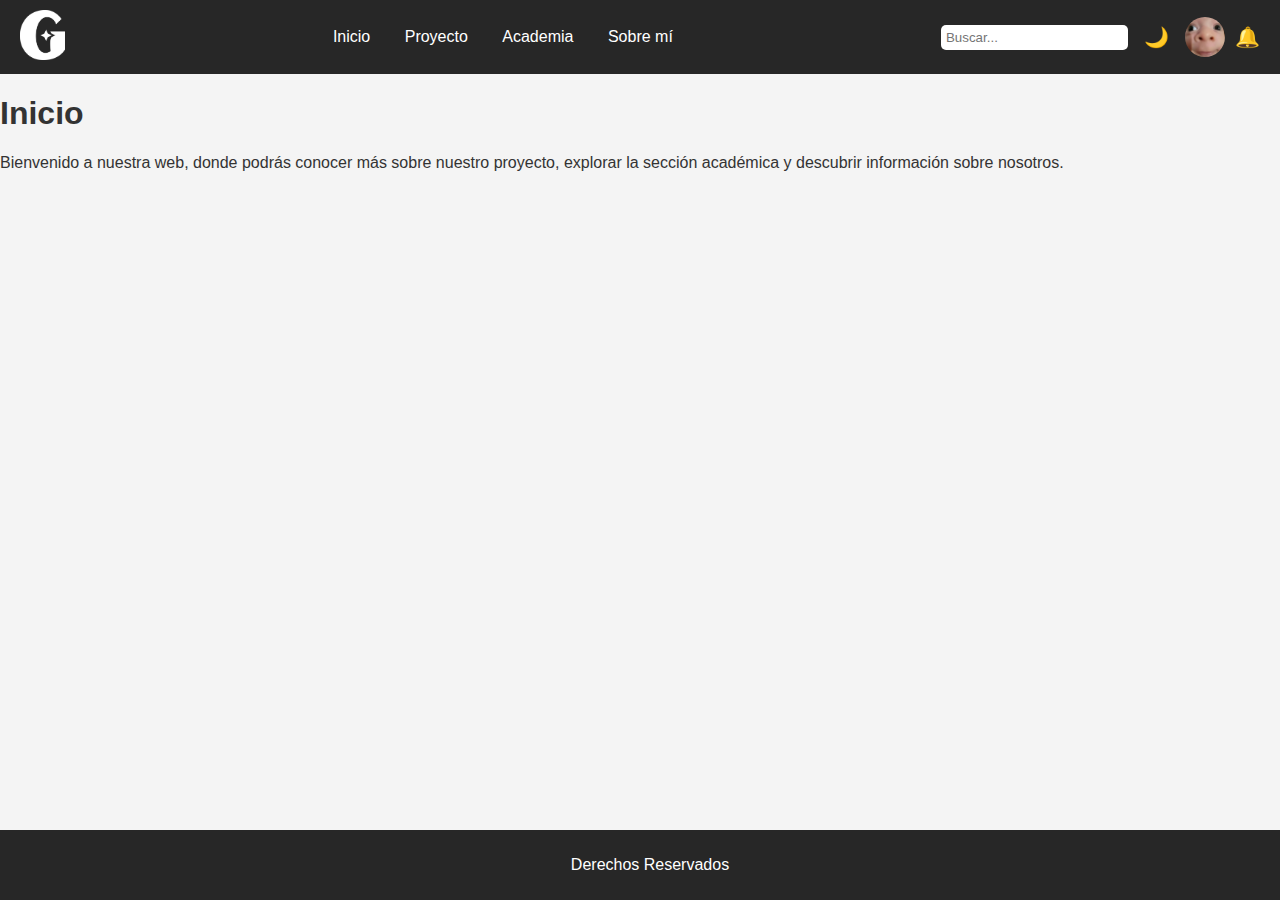
==== T3/Index.html @ cc7fe31b "Add files via upload" ====
<!DOCTYPE html>
<html lang="es">
<head>
    <meta charset="UTF-8">
    <meta name="viewport" content="width=device-width, initial-scale=1.0">
    <title>GlizStar</title>
    <link rel="stylesheet" href="styles.css">
    <script defer src="script.js"></script>
</head>
<body>
    <header>
        <div class="logo">
            <img src="Img/logo one white grande png.png " alt="Logo">
        </div>
        <nav>
            <a href="Index.html">Inicio</a>
            <a href="proyectos.html">Proyecto</a>
            <a href="academia.html">Academia</a>
            <a href="sobremi.html">Sobre mí</a>
        </nav>
        <div class="header-icons">
            <input type="text" placeholder="Buscar..." class="search-bar">
            <button class="theme-toggle">🌙</button>
            <img src="Img/beby.jpg" alt="Perfil" class="profile-pic">
            <span class="notifications">🔔</span>
        </div>
    </header>
    <main>
        <h1>Inicio</h1>
        <p>Bienvenido a nuestra web, donde podrás conocer más sobre nuestro proyecto, explorar la sección académica y descubrir información sobre nosotros.</p>
    </main>
    <footer>
        <p>Derechos Reservados</p>
    </footer>
</body>
</html>
---- T3/styles.css ----
body {
    font-family: Arial, sans-serif;
    margin: 0;
    padding: 0;
    background-color: #f4f4f4;
    color: #333;
    transition: background 0.3s, color 0.3s;
}

header {
    display: flex;
    justify-content: space-between;
    align-items: center;
    padding: 10px 20px;
    background: #272727;
    color: white;
}

.logo img {
    height: 50px;
}

nav a {
    color: white;
    text-decoration: none;
    margin: 0 15px;
}

.header-icons {
    display: flex;
    align-items: center;
}

.search-bar {
    padding: 5px;
    border-radius: 5px;
    border: none;
}

.theme-toggle {
    background: none;
    border: none;
    font-size: 20px;
    cursor: pointer;
    margin: 0 10px;
}

.profile-pic {
    width: 40px;
    height: 40px;
    border-radius: 50%;
}

.notifications {
    font-size: 20px;
    cursor: pointer;
    margin-left: 10px;
}

footer {
    text-align: center;
    padding: 10px;
    background: #272727;
    color: white;
    position: fixed;
    bottom: 0;
    width: 100%;
}

.dark-mode {
    background-color: #333;
    color: #f4f4f4;
}

.dark-mode header, .dark-mode footer {
    background: #272727;
}
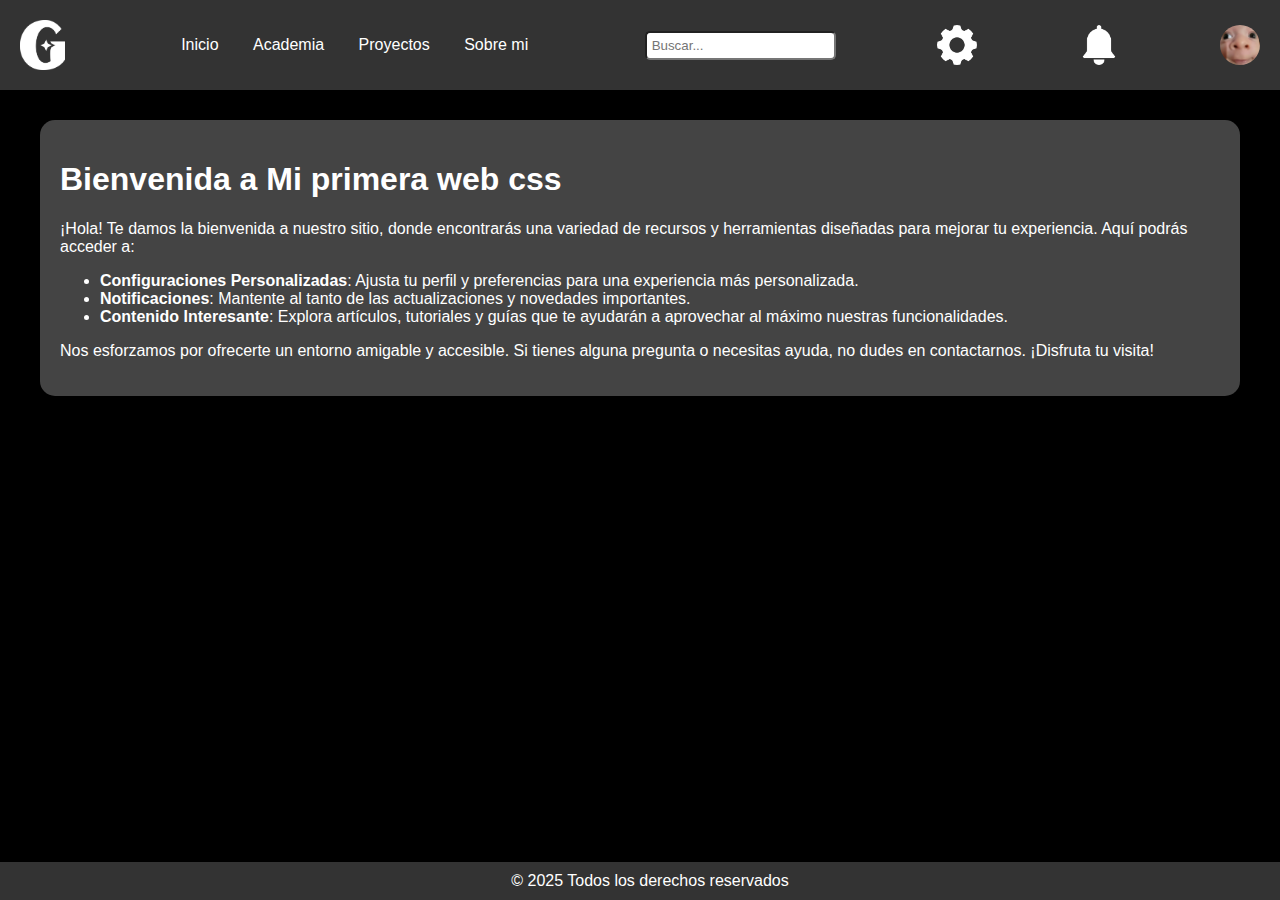
==== commit 1a99b764: "Add files via upload" ====
--- a/T3/Index.html
+++ b/T3/Index.html
@@ -3,34 +3,41 @@
 <head>
     <meta charset="UTF-8">
     <meta name="viewport" content="width=device-width, initial-scale=1.0">
-    <title>GlizStar</title>
+    <title>Gliz Star</title>
     <link rel="stylesheet" href="styles.css">
-    <script defer src="script.js"></script>
 </head>
 <body>
     <header>
-        <div class="logo">
-            <img src="Img/logo one white grande png.png " alt="Logo">
-        </div>
+        <img src="Img/logo one white grande png.png" alt="Logo">
         <nav>
             <a href="Index.html">Inicio</a>
-            <a href="proyectos.html">Proyecto</a>
             <a href="academia.html">Academia</a>
-            <a href="sobremi.html">Sobre mí</a>
+            <a href="proyectos.html">Proyectos</a>
+            <a href="sobremi.html">Sobre mi</a>
         </nav>
-        <div class="header-icons">
-            <input type="text" placeholder="Buscar..." class="search-bar">
-            <button class="theme-toggle">🌙</button>
-            <img src="Img/beby.jpg" alt="Perfil" class="profile-pic">
-            <span class="notifications">🔔</span>
-        </div>
+        <input type="text" class="search-bar" placeholder="Buscar...">
+        <img src="Img/confi.png" alt="Configuración" class="icon" onclick="alert('Configuración')">
+        <img src="Img/noti.png" alt="Notificaciones" class="icon" onclick="alert('Notificaciones')">
+        <img src="Img/beby.jpg" alt="Perfil" class="icon" onclick="alert('Perfil')">
     </header>
     <main>
-        <h1>Inicio</h1>
-        <p>Bienvenido a nuestra web, donde podrás conocer más sobre nuestro proyecto, explorar la sección académica y descubrir información sobre nosotros.</p>
+        <div class="card">
+        <div>
+            <section id="welcome">
+                <h1>Bienvenida a Mi primera web css</h1>
+                <p>¡Hola! Te damos la bienvenida a nuestro sitio, donde encontrarás una variedad de recursos y herramientas diseñadas para mejorar tu experiencia. Aquí podrás acceder a:</p>
+                <ul>
+                    <li><strong>Configuraciones Personalizadas</strong>: Ajusta tu perfil y preferencias para una experiencia más personalizada.</li>
+                    <li><strong>Notificaciones</strong>: Mantente al tanto de las actualizaciones y novedades importantes.</li>
+                    <li><strong>Contenido Interesante</strong>: Explora artículos, tutoriales y guías que te ayudarán a aprovechar al máximo nuestras funcionalidades.</li>
+                </ul>
+                <p>Nos esforzamos por ofrecerte un entorno amigable y accesible. Si tienes alguna pregunta o necesitas ayuda, no dudes en contactarnos. ¡Disfruta tu visita!</p>
+            </section>
+        </div>
+        </div>
     </main>
     <footer>
-        <p>Derechos Reservados</p>
+        &copy; 2025 Todos los derechos reservados
     </footer>
 </body>
 </html>--- a/T3/styles.css
+++ b/T3/styles.css
@@ -1,77 +1,161 @@
 body {
+    background-color: black;
+    color: white;
     font-family: Arial, sans-serif;
     margin: 0;
-    padding: 0;
-    background-color: #f4f4f4;
-    color: #333;
-    transition: background 0.3s, color 0.3s;
+    overflow-x: hidden; 
 }
-
 header {
     display: flex;
     justify-content: space-between;
     align-items: center;
-    padding: 10px 20px;
-    background: #272727;
-    color: white;
+    padding: 20px;
+    background-color: #333;
 }
-
-.logo img {
+header img {
     height: 50px;
 }
-
 nav a {
     color: white;
+    margin: 0 15px;
     text-decoration: none;
-    margin: 0 15px;
+    transition: color 0.3s;
 }
-
-.header-icons {
-    display: flex;
-    align-items: center;
+nav a:hover {
+    color: #ccc;
 }
-
 .search-bar {
     padding: 5px;
     border-radius: 5px;
-    border: none;
+}
+.icon {
+    width: 40px;
+    height: 40px;
+    cursor: pointer;
+    transition: transform 0.3s;
+    border-radius: 50%; 
+    overflow: hidden; 
+    display: flex;
+    justify-content: center;
+    align-items: center;
+}
+.icon:hover {
+    transform: scale(1.2);
+}
+main {
+    padding: 20px;
+    max-width: 1200px;
+    margin: 0 auto;
+}
+.card {
+    background-color: #444;
+    border-radius: 15px;
+    padding: 20px;
+    margin: 10px 0;
+    transition: transform 0.3s;
+}
+.card:hover {
+    transform: scale(1.02);
+}
+footer {
+    text-align: center;
+    padding: 10px;
+    background-color: #333;
+    position: relative;
+    bottom: 0;
+    width: 100%;
+}
+body {
+    display: flex;
+    flex-direction: column;
+    min-height: 100vh; /* Asegura que el body ocupe al menos la altura de la ventana */
+    margin: 0;
 }
 
-.theme-toggle {
-    background: none;
-    border: none;
-    font-size: 20px;
-    cursor: pointer;
-    margin: 0 10px;
-}
-
-.profile-pic {
-    width: 40px;
-    height: 40px;
-    border-radius: 50%;
-}
-
-.notifications {
-    font-size: 20px;
-    cursor: pointer;
-    margin-left: 10px;
+main {
+    flex: 1; /* Permite que el main ocupe el espacio restante */
+    padding: 20px;
 }
 
 footer {
     text-align: center;
     padding: 10px;
-    background: #272727;
+    background-color: #333;
     color: white;
-    position: fixed;
-    bottom: 0;
     width: 100%;
+    position: relative; /* Asegura que el footer esté en su posición normal */
 }
 
-.dark-mode {
-    background-color: #333;
-    color: #f4f4f4;
+.project-title {
+    font-size: 3em; /* Tamaño de fuente grande */
+    text-align: center; /* Centra el texto */
+    margin: 40px 0; /* Margen superior e inferior */
 }
 
-.dark-mode header, .dark-mode footer {
-    background: #272727;
+.content-box {
+    display: flex;
+    justify-content: space-between;
+    margin: 20px 0;
 }
+
+.image-box {
+    background-color: #444;
+    border-radius: 10px;
+    padding: 20px;
+    width: 48%;
+    cursor: pointer; /* Cambia el cursor al pasar sobre el cuadro */
+    text-align: center; /* Centra el texto dentro del cuadro */
+    position: relative; /* Posicionamiento relativo para el cuadro */
+    overflow: hidden; /* Oculta el desbordamiento */
+    box-shadow: 0 4px 10px rgba(0, 0, 0, 0.2); /* Sombra */
+}
+
+.image-box img {
+    width: 80%; /* Ancho de la imagen dentro del cuadro */
+    height: auto; /* Mantiene la proporción de la imagen */
+    border-radius: 10px; /* Bordes redondeados */
+}
+
+/* Estilos para el modal */
+#imageModal {
+    display: none; /* Oculto por defecto */
+    position: fixed;
+    top: 0;
+    left: 0;
+    width: 100%;
+    height: 100%;
+    background-color: rgba(0, 0, 0, 0.8);
+    justify-content: center;
+    align-items: center;
+    z-index: 1000;
+}
+
+#modalImage {
+    max-width: 90%;
+    max-height: 90%;
+}
+
+.close-button {
+    color: white;
+    cursor: pointer;
+    position: absolute;
+    top: 20px;
+    right: 30px;
+}
+.content-box {
+    display: flex;
+    justify-content: space-between;
+    margin: 20px 0;
+}
+
+.text-box, .diploma-box {
+    background-color: #444;
+    border-radius: 10px;
+    padding: 20px;
+    width: 48%;
+}
+
+.diploma-box {
+    cursor: pointer;
+    text-align: center;
+}